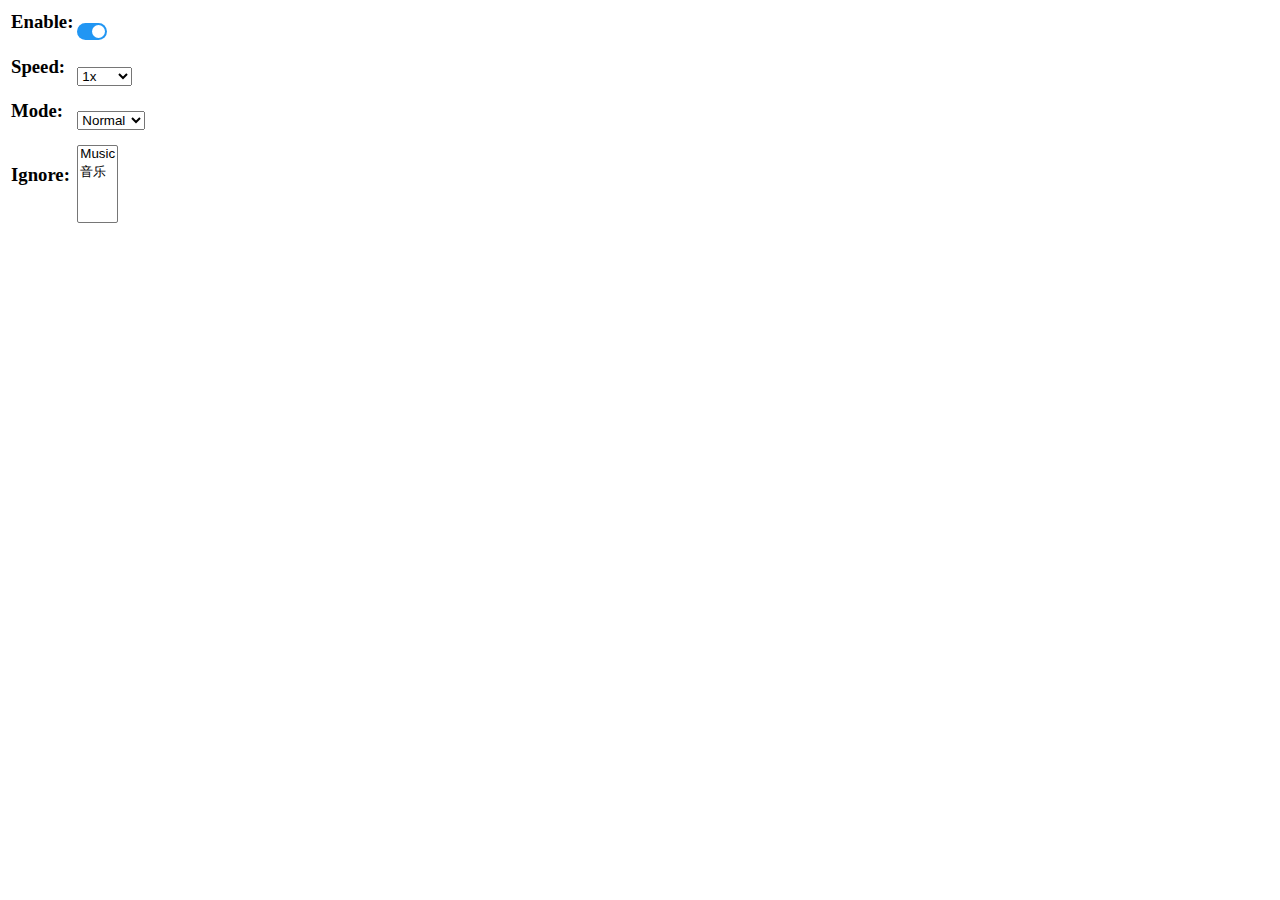
==== src/index.html @ f5694adf "add UI pop up" ====
<html>
    <head>
        <link rel="stylesheet" href="./css/switch.css"/>
        <meta charset="UTF-8">
    </head>
    <body>
        <table>
            <tr>
                <!--enable row-->
                <td>
                    <h3>Enable:</h3>
                </td>
                <td>
                    <label class="switch">
                        <input id="enable" type="checkbox" checked>
                        <span class="slider round"></span>
                    </label>
                </td>
            </div>
            <!--speed row-->
            <tr>
                <td>
                    <h3>Speed:</h3>
                </td>
                <td>
                    <select id="speed">
                        <option value="0.25">0.25x</option>
                        <option value="0.5">0.5x</option>
                        <option value="1" selected>1x</option>
                        <option value="1.25">1.25x</option>
                        <option value="1.5">1.5x</option>
                        <option value="1.75">1.75x</option>
                        <option value="2">2x</option>
                    </select>
                </td>
            </tr>
            <!--mode row-->
            <tr>
                <td>
                    <h3>Mode:</h3>
                </td>
                <td>
                    <select id="mode">
                        <option value="normal" selected>Normal</option>
                        <option value="theater">Theater</option>
                        <option value="full">Full</option>
                    </select>
                </td>
            </tr>
            <!--ignore row-->
            <tr>
                <td>
                    <h3>Ignore:</h3>
                </td>
                <td>
                    <select id="ignore" multiple>
                        <option value="music">Music</option>
                        <option value="音乐">音乐</option>
                    </select>
                </td>
            </tr>
        </div>
        <script src="./js/index.js"> </script>
    </body>
</html>
---- src/css/switch.css ----
/* The switch - the box around the slider */
.switch {
    position: relative;
    display: inline-block;
    width: 30px;
    height: 17px;
  }
  
  /* Hide default HTML checkbox */
  .switch input {
    opacity: 0;
    width: 0;
    height: 0;
  }
  
  /* The slider */
  .slider {
    position: absolute;
    cursor: pointer;
    top: 0;
    left: 0;
    right: 0;
    bottom: 0;
    background-color: #ccc;
    -webkit-transition: .4s;
    transition: .4s;
  }
  
  .slider:before {
    position: absolute;
    content: "";
    height: 13px;
    width: 13px;
    left: 2px;
    bottom: 2px;
    background-color: white;
    -webkit-transition: .4s;
    transition: .4s;
  }
  
  input:checked + .slider {
    background-color: #2196F3;
  }
  
  input:focus + .slider {
    box-shadow: 0 0 1px #2196F3;
  }
  
  input:checked + .slider:before {
    -webkit-transform: translateX(13px);
    -ms-transform: translateX(13px);
    transform: translateX(13px);
  }
  
  /* Rounded sliders */
  .slider.round {
    border-radius: 17px;
  }
  
  .slider.round:before {
    border-radius: 50%;
  }
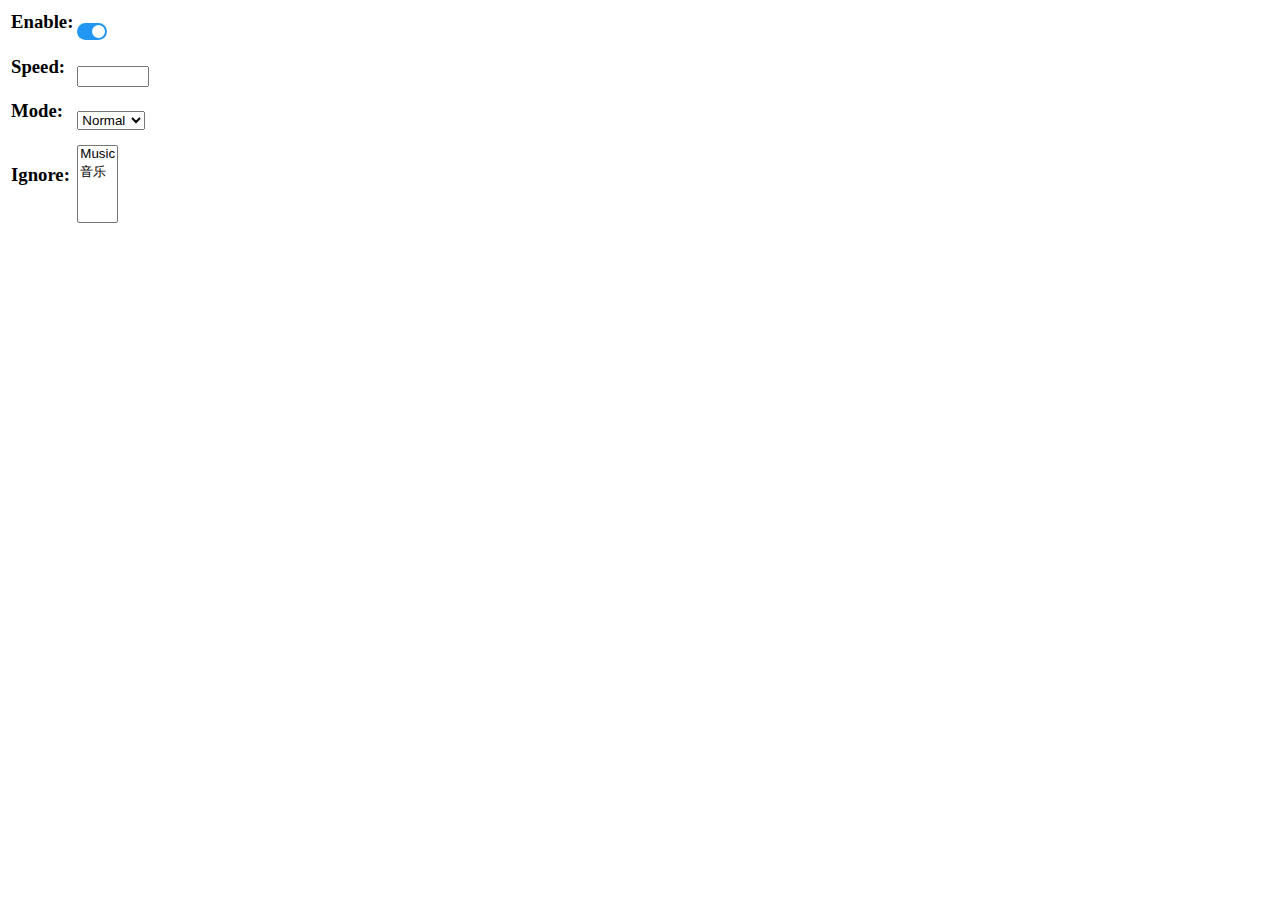
==== commit 9600121c: "feat: allow yt video speed up above 2 and update UI for it" ====
--- a/src/index.html
+++ b/src/index.html
@@ -23,7 +23,7 @@
                     <h3>Speed:</h3>
                 </td>
                 <td>
-                    <select id="speed">
+                    <!-- <select id="speed">
                         <option value="0.25">0.25x</option>
                         <option value="0.5">0.5x</option>
                         <option value="1" selected>1x</option>
@@ -31,7 +31,8 @@
                         <option value="1.5">1.5x</option>
                         <option value="1.75">1.75x</option>
                         <option value="2">2x</option>
-                    </select>
+                    </select> -->
+                    <input id="speed" type="number" max="8" min="0.25" step="0.25"/>
                 </td>
             </tr>
             <!--mode row-->
